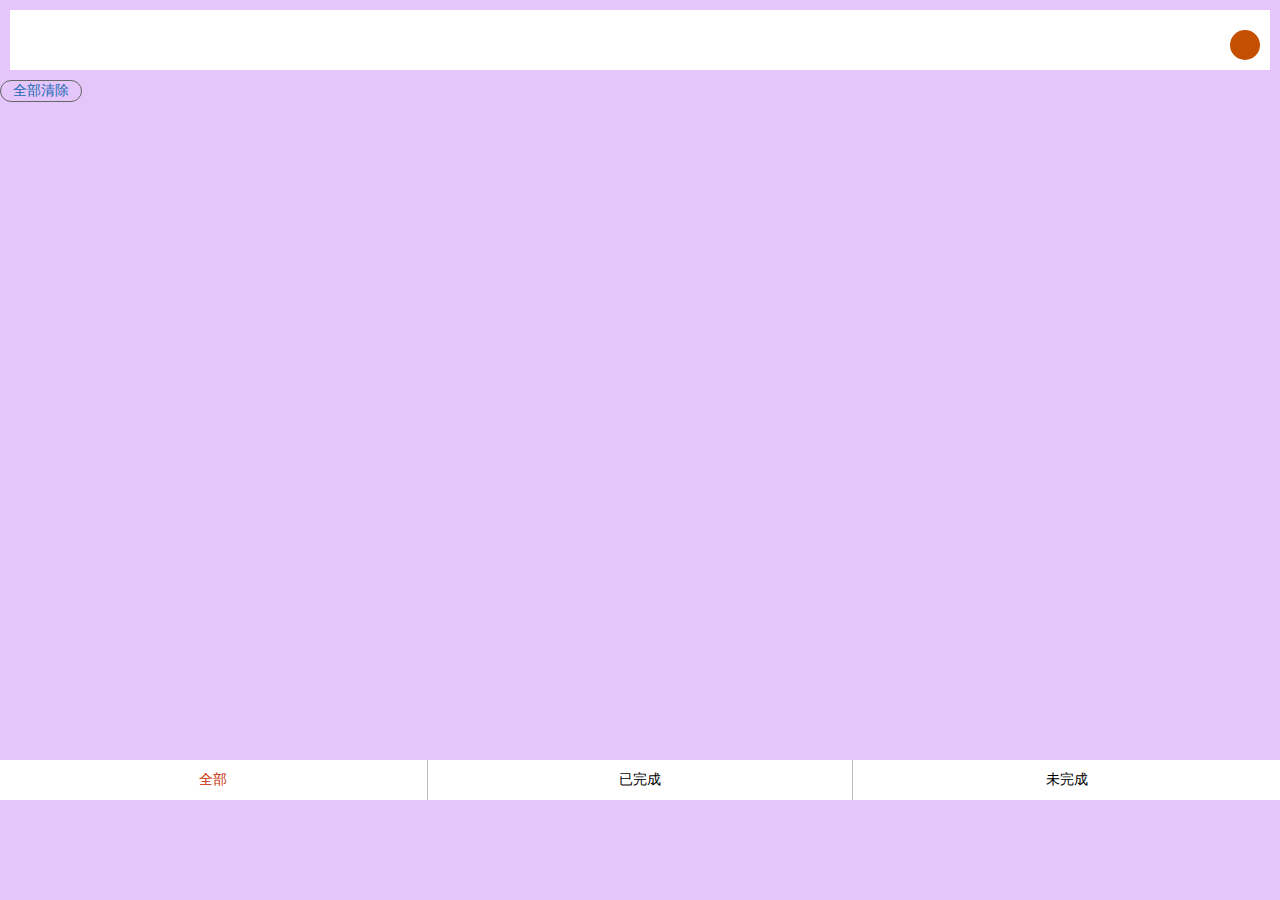
==== index.html @ ea05c342 "index" ====
<!DOCTYPE html>
<html>
	<head>
		<meta charset="UTF-8">
		<meta name='viewport' content='width=device-width'/>
		<!--Add to homescreen for Safari on Ios-->
		<meta name='apple-mobile-web-app-capable' content='yes' />
		<meta name='apple-mobile-web-app-status-bar-style' content="blue"/>
		<meta name='apple-mobile-web-app-title' content="todu"/>
		<link rel="apple-touch-icon" href="icon.png" />
		<!--Add to homescreen for Chrome on Android-->
		<meta name='mobile-web-app-capable' content='yes' />
		<meta name='theme-color' content="blue"/>
		<meta name='application-name' content="todu"/>
		<link rel="icon" sizes='192x192' href="icon.png" />
		<title>TODO</title>
		<link rel="stylesheet" type="text/css" href="todu.css">
		<script src='jquery.js'></script>
		<script src='todu.js'></script>
	</head>
	<body>
		<div class='header'>
			<input type='text' />
			<div class='add'></div>
		</div>
		<ul class="todulist">
		</ul>
		<div id='clear'><a class='clearall'>全部清除</a></div>
		<ul class='foot'>
			<li data-role='all' class="all active">全部</li>
			<li data-role='com' class="cheng">已完成</li>
			<li data-role='re' class="bai">未完成</li>
		</ul>
	</body>
</html>
---- todu.css ----
@charset "UTF-8";
* {
  padding: 0;
  margin: 0;
  list-style: 0;
}

html {
  font-size: 100px;
}

body {
  font-size: 14px;
  background: #E5C6FA;
}

@media screen and (min-width: 320px) {
  html {
    font-size: 32000px*px/320px, 360px, 375px, 412px, 414px;
  }
  /*头部*/
  .header {
    padding: 0.1rem;
    position: relative;
  }
  .header input {
    width: 100%;
    height: 0.6rem;
    outline: none;
    border: 0;
  }
  .header .add {
    position: absolute;
    width: 0.3rem;
    height: 0.3rem;
    box-sizing: border-box;
    border-radius: 50%;
    background: #C44F00;
    top: 0.3rem;
    right: 0.2rem;
  }
  /*内容*/
  .todulist li {
    height: 0.6rem;
    width: 100%;
    line-height: 0.6rem;
    padding-left: 0.3rem;
    margin-bottom: 0.1rem;
    background: #fff;
    position: relative;
  }
  .todulist li .content {
    color: #666;
  }
  .todulist li .delet {
    position: absolute;
    width: 0.3rem;
    height: 0.3rem;
    box-sizing: border-box;
    border-radius: 50%;
    background: #C44F00;
    top: 0.2rem;
    right: 0.4rem;
    line-height: 0.3rem;
    text-align: center;
    color: #fff;
    display: none;
  }
  .todulist .done .content {
    color: #E8E8E8;
  }
  .todulist .done .delet {
    display: block;
  }
  .todulist .piao {
    animation: yi 0.8s ease 0s 1 forwards;
  }
  @keyframes yi {
    0% {
      transform: translateX(0);
    }
    100% {
      transform: translateX(150%);
    }
  }
  #clear a {
    color: #2369B6;
    border: 1px solid #666;
    border-radius: 20px;
    display: inline-block;
    height: 0.2rem;
    width: 80px;
    text-align: center;
    line-height: 0.2rem;
  }
  /*foot*/
  .foot {
    width: 100%;
    height: 0.4rem;
    position: fixed;
    bottom: 1rem;
    left: 0;
  }
  .foot li {
    width: 33.33333%;
    box-sizing: border-box;
    height: 0.4rem;
    background: #fff;
    list-style: none;
    text-align: center;
    line-height: 0.4rem;
    float: left;
  }
  .foot .active {
    color: #CB2D01;
  }
  .foot .cheng {
    border-left: 1px solid #BCBCB9;
    border-right: 1px solid #BCBCB9;
  }
}

@media screen and (min-width: 360px) {
  html {
    font-size: 36000px*px/320px, 360px, 375px, 412px, 414px;
  }
  /*头部*/
  .header {
    padding: 0.1rem;
    position: relative;
  }
  .header input {
    width: 100%;
    height: 0.6rem;
    outline: none;
    border: 0;
  }
  .header .add {
    position: absolute;
    width: 0.3rem;
    height: 0.3rem;
    box-sizing: border-box;
    border-radius: 50%;
    background: #C44F00;
    top: 0.3rem;
    right: 0.2rem;
  }
  /*内容*/
  .todulist li {
    height: 0.6rem;
    width: 100%;
    line-height: 0.6rem;
    padding-left: 0.3rem;
    margin-bottom: 0.1rem;
    background: #fff;
    position: relative;
  }
  .todulist li .content {
    color: #666;
  }
  .todulist li .delet {
    position: absolute;
    width: 0.3rem;
    height: 0.3rem;
    box-sizing: border-box;
    border-radius: 50%;
    background: #C44F00;
    top: 0.2rem;
    right: 0.4rem;
    line-height: 0.3rem;
    text-align: center;
    color: #fff;
    display: none;
  }
  .todulist .done .content {
    color: #E8E8E8;
  }
  .todulist .done .delet {
    display: block;
  }
  .todulist .piao {
    animation: yi 0.8s ease 0s 1 forwards;
  }
  @keyframes yi {
    0% {
      transform: translateX(0);
    }
    100% {
      transform: translateX(150%);
    }
  }
  #clear a {
    color: #2369B6;
    border: 1px solid #666;
    border-radius: 20px;
    display: inline-block;
    height: 0.2rem;
    width: 80px;
    text-align: center;
    line-height: 0.2rem;
  }
  /*foot*/
  .foot {
    width: 100%;
    height: 0.4rem;
    position: fixed;
    bottom: 1rem;
    left: 0;
  }
  .foot li {
    width: 33.33333%;
    box-sizing: border-box;
    height: 0.4rem;
    background: #fff;
    list-style: none;
    text-align: center;
    line-height: 0.4rem;
    float: left;
  }
  .foot .active {
    color: #CB2D01;
  }
  .foot .cheng {
    border-left: 1px solid #BCBCB9;
    border-right: 1px solid #BCBCB9;
  }
}

@media screen and (min-width: 375px) {
  html {
    font-size: 37500px*px/320px, 360px, 375px, 412px, 414px;
  }
  /*头部*/
  .header {
    padding: 0.1rem;
    position: relative;
  }
  .header input {
    width: 100%;
    height: 0.6rem;
    outline: none;
    border: 0;
  }
  .header .add {
    position: absolute;
    width: 0.3rem;
    height: 0.3rem;
    box-sizing: border-box;
    border-radius: 50%;
    background: #C44F00;
    top: 0.3rem;
    right: 0.2rem;
  }
  /*内容*/
  .todulist li {
    height: 0.6rem;
    width: 100%;
    line-height: 0.6rem;
    padding-left: 0.3rem;
    margin-bottom: 0.1rem;
    background: #fff;
    position: relative;
  }
  .todulist li .content {
    color: #666;
  }
  .todulist li .delet {
    position: absolute;
    width: 0.3rem;
    height: 0.3rem;
    box-sizing: border-box;
    border-radius: 50%;
    background: #C44F00;
    top: 0.2rem;
    right: 0.4rem;
    line-height: 0.3rem;
    text-align: center;
    color: #fff;
    display: none;
  }
  .todulist .done .content {
    color: #E8E8E8;
  }
  .todulist .done .delet {
    display: block;
  }
  .todulist .piao {
    animation: yi 0.8s ease 0s 1 forwards;
  }
  @keyframes yi {
    0% {
      transform: translateX(0);
    }
    100% {
      transform: translateX(150%);
    }
  }
  #clear a {
    color: #2369B6;
    border: 1px solid #666;
    border-radius: 20px;
    display: inline-block;
    height: 0.2rem;
    width: 80px;
    text-align: center;
    line-height: 0.2rem;
  }
  /*foot*/
  .foot {
    width: 100%;
    height: 0.4rem;
    position: fixed;
    bottom: 1rem;
    left: 0;
  }
  .foot li {
    width: 33.33333%;
    box-sizing: border-box;
    height: 0.4rem;
    background: #fff;
    list-style: none;
    text-align: center;
    line-height: 0.4rem;
    float: left;
  }
  .foot .active {
    color: #CB2D01;
  }
  .foot .cheng {
    border-left: 1px solid #BCBCB9;
    border-right: 1px solid #BCBCB9;
  }
}

@media screen and (min-width: 412px) {
  html {
    font-size: 41200px*px/320px, 360px, 375px, 412px, 414px;
  }
  /*头部*/
  .header {
    padding: 0.1rem;
    position: relative;
  }
  .header input {
    width: 100%;
    height: 0.6rem;
    outline: none;
    border: 0;
  }
  .header .add {
    position: absolute;
    width: 0.3rem;
    height: 0.3rem;
    box-sizing: border-box;
    border-radius: 50%;
    background: #C44F00;
    top: 0.3rem;
    right: 0.2rem;
  }
  /*内容*/
  .todulist li {
    height: 0.6rem;
    width: 100%;
    line-height: 0.6rem;
    padding-left: 0.3rem;
    margin-bottom: 0.1rem;
    background: #fff;
    position: relative;
  }
  .todulist li .content {
    color: #666;
  }
  .todulist li .delet {
    position: absolute;
    width: 0.3rem;
    height: 0.3rem;
    box-sizing: border-box;
    border-radius: 50%;
    background: #C44F00;
    top: 0.2rem;
    right: 0.4rem;
    line-height: 0.3rem;
    text-align: center;
    color: #fff;
    display: none;
  }
  .todulist .done .content {
    color: #E8E8E8;
  }
  .todulist .done .delet {
    display: block;
  }
  .todulist .piao {
    animation: yi 0.8s ease 0s 1 forwards;
  }
  @keyframes yi {
    0% {
      transform: translateX(0);
    }
    100% {
      transform: translateX(150%);
    }
  }
  #clear a {
    color: #2369B6;
    border: 1px solid #666;
    border-radius: 20px;
    display: inline-block;
    height: 0.2rem;
    width: 80px;
    text-align: center;
    line-height: 0.2rem;
  }
  /*foot*/
  .foot {
    width: 100%;
    height: 0.4rem;
    position: fixed;
    bottom: 1rem;
    left: 0;
  }
  .foot li {
    width: 33.33333%;
    box-sizing: border-box;
    height: 0.4rem;
    background: #fff;
    list-style: none;
    text-align: center;
    line-height: 0.4rem;
    float: left;
  }
  .foot .active {
    color: #CB2D01;
  }
  .foot .cheng {
    border-left: 1px solid #BCBCB9;
    border-right: 1px solid #BCBCB9;
  }
}

@media screen and (min-width: 414px) {
  html {
    font-size: 41400px*px/320px, 360px, 375px, 412px, 414px;
  }
  /*头部*/
  .header {
    padding: 0.1rem;
    position: relative;
  }
  .header input {
    width: 100%;
    height: 0.6rem;
    outline: none;
    border: 0;
  }
  .header .add {
    position: absolute;
    width: 0.3rem;
    height: 0.3rem;
    box-sizing: border-box;
    border-radius: 50%;
    background: #C44F00;
    top: 0.3rem;
    right: 0.2rem;
  }
  /*内容*/
  .todulist li {
    height: 0.6rem;
    width: 100%;
    line-height: 0.6rem;
    padding-left: 0.3rem;
    margin-bottom: 0.1rem;
    background: #fff;
    position: relative;
  }
  .todulist li .content {
    color: #666;
  }
  .todulist li .delet {
    position: absolute;
    width: 0.3rem;
    height: 0.3rem;
    box-sizing: border-box;
    border-radius: 50%;
    background: #C44F00;
    top: 0.2rem;
    right: 0.4rem;
    line-height: 0.3rem;
    text-align: center;
    color: #fff;
    display: none;
  }
  .todulist .done .content {
    color: #E8E8E8;
  }
  .todulist .done .delet {
    display: block;
  }
  .todulist .piao {
    animation: yi 0.8s ease 0s 1 forwards;
  }
  @keyframes yi {
    0% {
      transform: translateX(0);
    }
    100% {
      transform: translateX(150%);
    }
  }
  #clear a {
    color: #2369B6;
    border: 1px solid #666;
    border-radius: 20px;
    display: inline-block;
    height: 0.2rem;
    width: 80px;
    text-align: center;
    line-height: 0.2rem;
  }
  /*foot*/
  .foot {
    width: 100%;
    height: 0.4rem;
    position: fixed;
    bottom: 1rem;
    left: 0;
  }
  .foot li {
    width: 33.33333%;
    box-sizing: border-box;
    height: 0.4rem;
    background: #fff;
    list-style: none;
    text-align: center;
    line-height: 0.4rem;
    float: left;
  }
  .foot .active {
    color: #CB2D01;
  }
  .foot .cheng {
    border-left: 1px solid #BCBCB9;
    border-right: 1px solid #BCBCB9;
  }
}
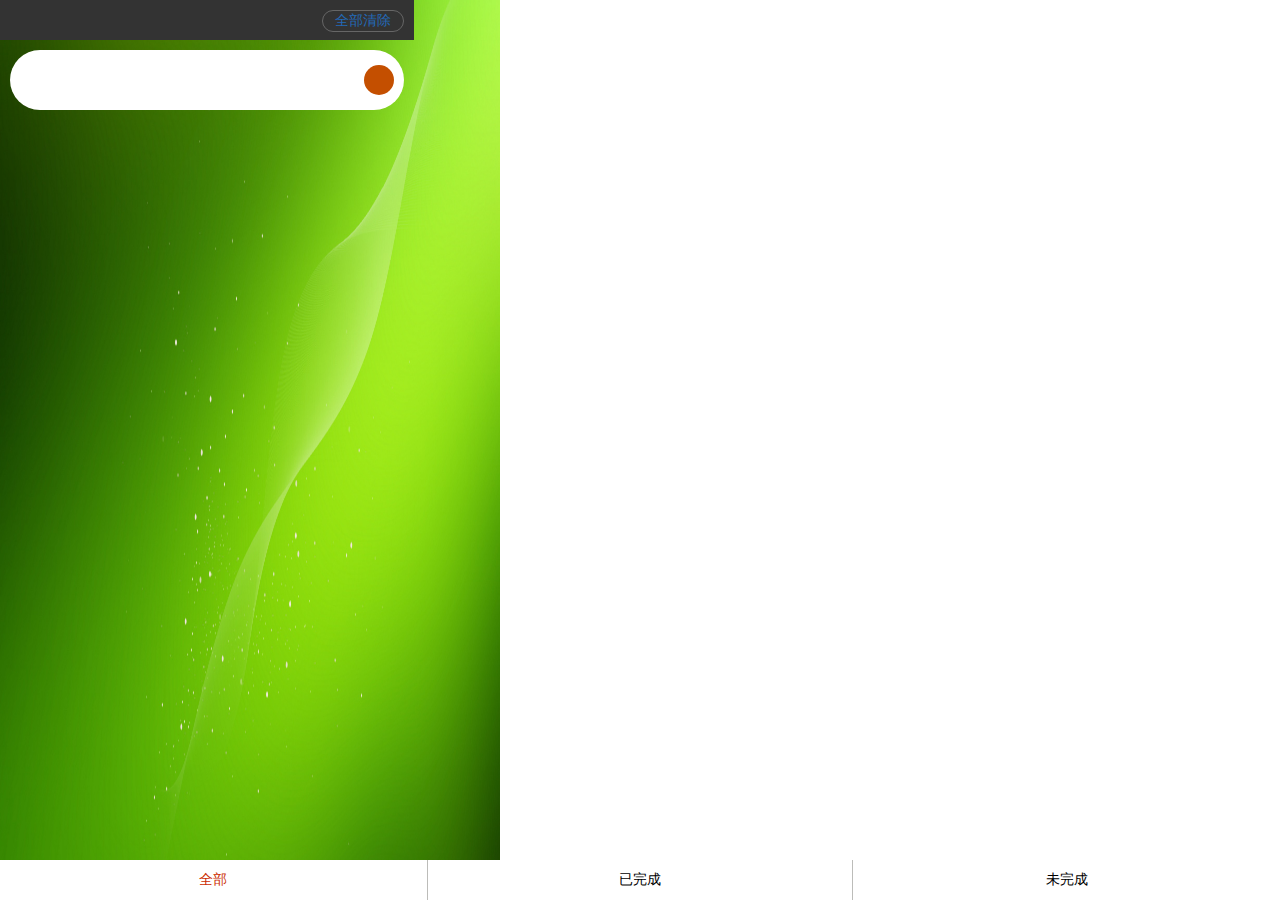
==== commit 787464d4: "完善第一次" ====
--- a/index.html
+++ b/index.html
@@ -14,18 +14,22 @@
 		<meta name='application-name' content="todu"/>
 		<link rel="icon" sizes='192x192' href="icon.png" />
 		<title>TODO</title>
+		<link rel="stylesheet" type="text/css" href="http://at.alicdn.com/t/font_trim1yfqykqpvi.css"/>
 		<link rel="stylesheet" type="text/css" href="todu.css">
 		<script src='jquery.js'></script>
 		<script src='todu.js'></script>
 	</head>
 	<body>
+		<div id='bian'>
+			<div id='wr'>&#xe63c;</div>
+			<div id='clear'><a class='clearall'>全部清除</a></div>
+		</div>
 		<div class='header'>
 			<input type='text' />
 			<div class='add'></div>
 		</div>
 		<ul class="todulist">
 		</ul>
-		<div id='clear'><a class='clearall'>全部清除</a></div>
 		<ul class='foot'>
 			<li data-role='all' class="all active">全部</li>
 			<li data-role='com' class="cheng">已完成</li>
--- a/todu.css
+++ b/todu.css
@@ -2,544 +2,713 @@
 * {
   padding: 0;
   margin: 0;
-  list-style: 0;
-}
+  list-style: 0; }
 
 html {
-  font-size: 100px;
-}
+  font-size: 100px; }
 
 body {
   font-size: 14px;
-  background: #E5C6FA;
-}
+  background: url(back1.jpg);
+  background-size: 5rem 10rem;
+  background-repeat: no-repeat; }
 
 @media screen and (min-width: 320px) {
   html {
-    font-size: 32000px*px/320px, 360px, 375px, 412px, 414px;
-  }
+    font-size: 32000px*px/320px, 360px, 375px, 412px, 414px; }
+  /*变*/
+  #bian {
+    width: 320px;
+    height: 0.4rem;
+    position: fixed;
+    top: 0;
+    left: 0;
+    z-index: 66;
+    background: #333; }
+    #bian #wr {
+      width: 0.3rem;
+      height: 0.3rem;
+      font-family: "iconfont";
+      font-size: 0.2rem;
+      text-align: center;
+      line-height: 0.3rem;
+      color: #fff;
+      position: absolute;
+      top: 0;
+      left: 0;
+      right: 0;
+      bottom: 0;
+      margin: auto; }
+    #bian #clear {
+      position: absolute;
+      right: 0.1rem;
+      top: 0.1rem; }
+      #bian #clear a {
+        color: #2369B6;
+        border: 1px solid #666;
+        border-radius: 20px;
+        display: inline-block;
+        height: 0.2rem;
+        width: 80px;
+        text-align: center;
+        line-height: 0.2rem; }
   /*头部*/
   .header {
-    padding: 0.1rem;
-    position: relative;
-  }
-  .header input {
-    width: 100%;
-    height: 0.6rem;
-    outline: none;
-    border: 0;
-  }
-  .header .add {
-    position: absolute;
-    width: 0.3rem;
-    height: 0.3rem;
-    box-sizing: border-box;
-    border-radius: 50%;
-    background: #C44F00;
-    top: 0.3rem;
-    right: 0.2rem;
-  }
+    width: 320px;
+    padding: 0.1rem;
+    position: fixed;
+    top: 0.4rem;
+    left: 0;
+    z-index: 44;
+    box-sizing: border-box; }
+    .header input {
+      width: 100%;
+      height: 0.6rem;
+      outline: none;
+      border: 0;
+      border-radius: 0.6rem; }
+    .header .add {
+      position: absolute;
+      width: 0.3rem;
+      height: 0.3rem;
+      box-sizing: border-box;
+      border-radius: 50%;
+      background: #C44F00;
+      top: 0.25rem;
+      right: 0.2rem; }
   /*内容*/
-  .todulist li {
-    height: 0.6rem;
-    width: 100%;
-    line-height: 0.6rem;
-    padding-left: 0.3rem;
-    margin-bottom: 0.1rem;
-    background: #fff;
-    position: relative;
-  }
-  .todulist li .content {
-    color: #666;
-  }
-  .todulist li .delet {
-    position: absolute;
-    width: 0.3rem;
-    height: 0.3rem;
-    box-sizing: border-box;
-    border-radius: 50%;
-    background: #C44F00;
-    top: 0.2rem;
-    right: 0.4rem;
-    line-height: 0.3rem;
-    text-align: center;
-    color: #fff;
-    display: none;
-  }
-  .todulist .done .content {
-    color: #E8E8E8;
-  }
-  .todulist .done .delet {
-    display: block;
-  }
-  .todulist .piao {
-    animation: yi 0.8s ease 0s 1 forwards;
-  }
+  .todulist {
+    width: 320px;
+    margin-top: 1.1rem;
+    padding: 0.1rem;
+    box-sizing: border-box; }
+    .todulist li {
+      height: 0.6rem;
+      width: 100%;
+      border-radius: 0.1rem;
+      padding-left: 0.3rem;
+      margin-bottom: 0.1rem;
+      background: #BCF56C;
+      box-sizing: border-box;
+      position: relative; }
+      .todulist li .time {
+        height: 0.3rem;
+        line-height: 0.3rem;
+        color: #9B1CEB; }
+      .todulist li .content {
+        height: 0.3rem;
+        line-height: 0.3rem;
+        color: #666; }
+      .todulist li .delet {
+        position: absolute;
+        width: 0.3rem;
+        height: 0.3rem;
+        box-sizing: border-box;
+        border-radius: 50%;
+        background: #C44F00;
+        top: 0.2rem;
+        right: 0.2rem;
+        line-height: 0.3rem;
+        text-align: center;
+        color: #fff;
+        display: none; }
+      .todulist li .do {
+        animation: do 0.8s ease 0s 1 forwards; }
+    .todulist .done .content {
+      color: #E8E8E8; }
+    .todulist .done .delet {
+      display: block; }
+    .todulist .piao {
+      animation: yi 0.8s ease 0s 1 forwards; }
   @keyframes yi {
     0% {
-      transform: translateX(0);
-    }
-    100% {
-      transform: translateX(150%);
-    }
-  }
-  #clear a {
-    color: #2369B6;
-    border: 1px solid #666;
-    border-radius: 20px;
-    display: inline-block;
-    height: 0.2rem;
-    width: 80px;
-    text-align: center;
-    line-height: 0.2rem;
-  }
+      transform: translateX(0); }
+    100% {
+      transform: translateX(150%); } }
+  @keyframes do {
+    0% {
+      transform: translateX(-150%); }
+    100% {
+      transform: translateX(0); } }
   /*foot*/
   .foot {
     width: 100%;
     height: 0.4rem;
     position: fixed;
-    bottom: 1rem;
-    left: 0;
-  }
-  .foot li {
-    width: 33.33333%;
-    box-sizing: border-box;
-    height: 0.4rem;
-    background: #fff;
-    list-style: none;
-    text-align: center;
-    line-height: 0.4rem;
-    float: left;
-  }
-  .foot .active {
-    color: #CB2D01;
-  }
-  .foot .cheng {
-    border-left: 1px solid #BCBCB9;
-    border-right: 1px solid #BCBCB9;
-  }
-}
+    bottom: 0;
+    left: 0;
+    z-index: 66; }
+    .foot li {
+      width: 33.33333%;
+      box-sizing: border-box;
+      height: 0.4rem;
+      background: #fff;
+      list-style: none;
+      text-align: center;
+      line-height: 0.4rem;
+      float: left; }
+    .foot .active {
+      color: #CB2D01; }
+    .foot .cheng {
+      border-left: 1px solid #BCBCB9;
+      border-right: 1px solid #BCBCB9; } }
 
 @media screen and (min-width: 360px) {
   html {
-    font-size: 36000px*px/320px, 360px, 375px, 412px, 414px;
-  }
+    font-size: 36000px*px/320px, 360px, 375px, 412px, 414px; }
+  /*变*/
+  #bian {
+    width: 360px;
+    height: 0.4rem;
+    position: fixed;
+    top: 0;
+    left: 0;
+    z-index: 66;
+    background: #333; }
+    #bian #wr {
+      width: 0.3rem;
+      height: 0.3rem;
+      font-family: "iconfont";
+      font-size: 0.2rem;
+      text-align: center;
+      line-height: 0.3rem;
+      color: #fff;
+      position: absolute;
+      top: 0;
+      left: 0;
+      right: 0;
+      bottom: 0;
+      margin: auto; }
+    #bian #clear {
+      position: absolute;
+      right: 0.1rem;
+      top: 0.1rem; }
+      #bian #clear a {
+        color: #2369B6;
+        border: 1px solid #666;
+        border-radius: 20px;
+        display: inline-block;
+        height: 0.2rem;
+        width: 80px;
+        text-align: center;
+        line-height: 0.2rem; }
   /*头部*/
   .header {
-    padding: 0.1rem;
-    position: relative;
-  }
-  .header input {
-    width: 100%;
-    height: 0.6rem;
-    outline: none;
-    border: 0;
-  }
-  .header .add {
-    position: absolute;
-    width: 0.3rem;
-    height: 0.3rem;
-    box-sizing: border-box;
-    border-radius: 50%;
-    background: #C44F00;
-    top: 0.3rem;
-    right: 0.2rem;
-  }
+    width: 360px;
+    padding: 0.1rem;
+    position: fixed;
+    top: 0.4rem;
+    left: 0;
+    z-index: 44;
+    box-sizing: border-box; }
+    .header input {
+      width: 100%;
+      height: 0.6rem;
+      outline: none;
+      border: 0;
+      border-radius: 0.6rem; }
+    .header .add {
+      position: absolute;
+      width: 0.3rem;
+      height: 0.3rem;
+      box-sizing: border-box;
+      border-radius: 50%;
+      background: #C44F00;
+      top: 0.25rem;
+      right: 0.2rem; }
   /*内容*/
-  .todulist li {
-    height: 0.6rem;
-    width: 100%;
-    line-height: 0.6rem;
-    padding-left: 0.3rem;
-    margin-bottom: 0.1rem;
-    background: #fff;
-    position: relative;
-  }
-  .todulist li .content {
-    color: #666;
-  }
-  .todulist li .delet {
-    position: absolute;
-    width: 0.3rem;
-    height: 0.3rem;
-    box-sizing: border-box;
-    border-radius: 50%;
-    background: #C44F00;
-    top: 0.2rem;
-    right: 0.4rem;
-    line-height: 0.3rem;
-    text-align: center;
-    color: #fff;
-    display: none;
-  }
-  .todulist .done .content {
-    color: #E8E8E8;
-  }
-  .todulist .done .delet {
-    display: block;
-  }
-  .todulist .piao {
-    animation: yi 0.8s ease 0s 1 forwards;
-  }
+  .todulist {
+    width: 360px;
+    margin-top: 1.1rem;
+    padding: 0.1rem;
+    box-sizing: border-box; }
+    .todulist li {
+      height: 0.6rem;
+      width: 100%;
+      border-radius: 0.1rem;
+      padding-left: 0.3rem;
+      margin-bottom: 0.1rem;
+      background: #BCF56C;
+      box-sizing: border-box;
+      position: relative; }
+      .todulist li .time {
+        height: 0.3rem;
+        line-height: 0.3rem;
+        color: #9B1CEB; }
+      .todulist li .content {
+        height: 0.3rem;
+        line-height: 0.3rem;
+        color: #666; }
+      .todulist li .delet {
+        position: absolute;
+        width: 0.3rem;
+        height: 0.3rem;
+        box-sizing: border-box;
+        border-radius: 50%;
+        background: #C44F00;
+        top: 0.2rem;
+        right: 0.2rem;
+        line-height: 0.3rem;
+        text-align: center;
+        color: #fff;
+        display: none; }
+      .todulist li .do {
+        animation: do 0.8s ease 0s 1 forwards; }
+    .todulist .done .content {
+      color: #E8E8E8; }
+    .todulist .done .delet {
+      display: block; }
+    .todulist .piao {
+      animation: yi 0.8s ease 0s 1 forwards; }
   @keyframes yi {
     0% {
-      transform: translateX(0);
-    }
-    100% {
-      transform: translateX(150%);
-    }
-  }
-  #clear a {
-    color: #2369B6;
-    border: 1px solid #666;
-    border-radius: 20px;
-    display: inline-block;
-    height: 0.2rem;
-    width: 80px;
-    text-align: center;
-    line-height: 0.2rem;
-  }
+      transform: translateX(0); }
+    100% {
+      transform: translateX(150%); } }
+  @keyframes do {
+    0% {
+      transform: translateX(-150%); }
+    100% {
+      transform: translateX(0); } }
   /*foot*/
   .foot {
     width: 100%;
     height: 0.4rem;
     position: fixed;
-    bottom: 1rem;
-    left: 0;
-  }
-  .foot li {
-    width: 33.33333%;
-    box-sizing: border-box;
-    height: 0.4rem;
-    background: #fff;
-    list-style: none;
-    text-align: center;
-    line-height: 0.4rem;
-    float: left;
-  }
-  .foot .active {
-    color: #CB2D01;
-  }
-  .foot .cheng {
-    border-left: 1px solid #BCBCB9;
-    border-right: 1px solid #BCBCB9;
-  }
-}
+    bottom: 0;
+    left: 0;
+    z-index: 66; }
+    .foot li {
+      width: 33.33333%;
+      box-sizing: border-box;
+      height: 0.4rem;
+      background: #fff;
+      list-style: none;
+      text-align: center;
+      line-height: 0.4rem;
+      float: left; }
+    .foot .active {
+      color: #CB2D01; }
+    .foot .cheng {
+      border-left: 1px solid #BCBCB9;
+      border-right: 1px solid #BCBCB9; } }
 
 @media screen and (min-width: 375px) {
   html {
-    font-size: 37500px*px/320px, 360px, 375px, 412px, 414px;
-  }
+    font-size: 37500px*px/320px, 360px, 375px, 412px, 414px; }
+  /*变*/
+  #bian {
+    width: 375px;
+    height: 0.4rem;
+    position: fixed;
+    top: 0;
+    left: 0;
+    z-index: 66;
+    background: #333; }
+    #bian #wr {
+      width: 0.3rem;
+      height: 0.3rem;
+      font-family: "iconfont";
+      font-size: 0.2rem;
+      text-align: center;
+      line-height: 0.3rem;
+      color: #fff;
+      position: absolute;
+      top: 0;
+      left: 0;
+      right: 0;
+      bottom: 0;
+      margin: auto; }
+    #bian #clear {
+      position: absolute;
+      right: 0.1rem;
+      top: 0.1rem; }
+      #bian #clear a {
+        color: #2369B6;
+        border: 1px solid #666;
+        border-radius: 20px;
+        display: inline-block;
+        height: 0.2rem;
+        width: 80px;
+        text-align: center;
+        line-height: 0.2rem; }
   /*头部*/
   .header {
-    padding: 0.1rem;
-    position: relative;
-  }
-  .header input {
-    width: 100%;
-    height: 0.6rem;
-    outline: none;
-    border: 0;
-  }
-  .header .add {
-    position: absolute;
-    width: 0.3rem;
-    height: 0.3rem;
-    box-sizing: border-box;
-    border-radius: 50%;
-    background: #C44F00;
-    top: 0.3rem;
-    right: 0.2rem;
-  }
+    width: 375px;
+    padding: 0.1rem;
+    position: fixed;
+    top: 0.4rem;
+    left: 0;
+    z-index: 44;
+    box-sizing: border-box; }
+    .header input {
+      width: 100%;
+      height: 0.6rem;
+      outline: none;
+      border: 0;
+      border-radius: 0.6rem; }
+    .header .add {
+      position: absolute;
+      width: 0.3rem;
+      height: 0.3rem;
+      box-sizing: border-box;
+      border-radius: 50%;
+      background: #C44F00;
+      top: 0.25rem;
+      right: 0.2rem; }
   /*内容*/
-  .todulist li {
-    height: 0.6rem;
-    width: 100%;
-    line-height: 0.6rem;
-    padding-left: 0.3rem;
-    margin-bottom: 0.1rem;
-    background: #fff;
-    position: relative;
-  }
-  .todulist li .content {
-    color: #666;
-  }
-  .todulist li .delet {
-    position: absolute;
-    width: 0.3rem;
-    height: 0.3rem;
-    box-sizing: border-box;
-    border-radius: 50%;
-    background: #C44F00;
-    top: 0.2rem;
-    right: 0.4rem;
-    line-height: 0.3rem;
-    text-align: center;
-    color: #fff;
-    display: none;
-  }
-  .todulist .done .content {
-    color: #E8E8E8;
-  }
-  .todulist .done .delet {
-    display: block;
-  }
-  .todulist .piao {
-    animation: yi 0.8s ease 0s 1 forwards;
-  }
+  .todulist {
+    width: 375px;
+    margin-top: 1.1rem;
+    padding: 0.1rem;
+    box-sizing: border-box; }
+    .todulist li {
+      height: 0.6rem;
+      width: 100%;
+      border-radius: 0.1rem;
+      padding-left: 0.3rem;
+      margin-bottom: 0.1rem;
+      background: #BCF56C;
+      box-sizing: border-box;
+      position: relative; }
+      .todulist li .time {
+        height: 0.3rem;
+        line-height: 0.3rem;
+        color: #9B1CEB; }
+      .todulist li .content {
+        height: 0.3rem;
+        line-height: 0.3rem;
+        color: #666; }
+      .todulist li .delet {
+        position: absolute;
+        width: 0.3rem;
+        height: 0.3rem;
+        box-sizing: border-box;
+        border-radius: 50%;
+        background: #C44F00;
+        top: 0.2rem;
+        right: 0.2rem;
+        line-height: 0.3rem;
+        text-align: center;
+        color: #fff;
+        display: none; }
+      .todulist li .do {
+        animation: do 0.8s ease 0s 1 forwards; }
+    .todulist .done .content {
+      color: #E8E8E8; }
+    .todulist .done .delet {
+      display: block; }
+    .todulist .piao {
+      animation: yi 0.8s ease 0s 1 forwards; }
   @keyframes yi {
     0% {
-      transform: translateX(0);
-    }
-    100% {
-      transform: translateX(150%);
-    }
-  }
-  #clear a {
-    color: #2369B6;
-    border: 1px solid #666;
-    border-radius: 20px;
-    display: inline-block;
-    height: 0.2rem;
-    width: 80px;
-    text-align: center;
-    line-height: 0.2rem;
-  }
+      transform: translateX(0); }
+    100% {
+      transform: translateX(150%); } }
+  @keyframes do {
+    0% {
+      transform: translateX(-150%); }
+    100% {
+      transform: translateX(0); } }
   /*foot*/
   .foot {
     width: 100%;
     height: 0.4rem;
     position: fixed;
-    bottom: 1rem;
-    left: 0;
-  }
-  .foot li {
-    width: 33.33333%;
-    box-sizing: border-box;
-    height: 0.4rem;
-    background: #fff;
-    list-style: none;
-    text-align: center;
-    line-height: 0.4rem;
-    float: left;
-  }
-  .foot .active {
-    color: #CB2D01;
-  }
-  .foot .cheng {
-    border-left: 1px solid #BCBCB9;
-    border-right: 1px solid #BCBCB9;
-  }
-}
+    bottom: 0;
+    left: 0;
+    z-index: 66; }
+    .foot li {
+      width: 33.33333%;
+      box-sizing: border-box;
+      height: 0.4rem;
+      background: #fff;
+      list-style: none;
+      text-align: center;
+      line-height: 0.4rem;
+      float: left; }
+    .foot .active {
+      color: #CB2D01; }
+    .foot .cheng {
+      border-left: 1px solid #BCBCB9;
+      border-right: 1px solid #BCBCB9; } }
 
 @media screen and (min-width: 412px) {
   html {
-    font-size: 41200px*px/320px, 360px, 375px, 412px, 414px;
-  }
+    font-size: 41200px*px/320px, 360px, 375px, 412px, 414px; }
+  /*变*/
+  #bian {
+    width: 412px;
+    height: 0.4rem;
+    position: fixed;
+    top: 0;
+    left: 0;
+    z-index: 66;
+    background: #333; }
+    #bian #wr {
+      width: 0.3rem;
+      height: 0.3rem;
+      font-family: "iconfont";
+      font-size: 0.2rem;
+      text-align: center;
+      line-height: 0.3rem;
+      color: #fff;
+      position: absolute;
+      top: 0;
+      left: 0;
+      right: 0;
+      bottom: 0;
+      margin: auto; }
+    #bian #clear {
+      position: absolute;
+      right: 0.1rem;
+      top: 0.1rem; }
+      #bian #clear a {
+        color: #2369B6;
+        border: 1px solid #666;
+        border-radius: 20px;
+        display: inline-block;
+        height: 0.2rem;
+        width: 80px;
+        text-align: center;
+        line-height: 0.2rem; }
   /*头部*/
   .header {
-    padding: 0.1rem;
-    position: relative;
-  }
-  .header input {
-    width: 100%;
-    height: 0.6rem;
-    outline: none;
-    border: 0;
-  }
-  .header .add {
-    position: absolute;
-    width: 0.3rem;
-    height: 0.3rem;
-    box-sizing: border-box;
-    border-radius: 50%;
-    background: #C44F00;
-    top: 0.3rem;
-    right: 0.2rem;
-  }
+    width: 412px;
+    padding: 0.1rem;
+    position: fixed;
+    top: 0.4rem;
+    left: 0;
+    z-index: 44;
+    box-sizing: border-box; }
+    .header input {
+      width: 100%;
+      height: 0.6rem;
+      outline: none;
+      border: 0;
+      border-radius: 0.6rem; }
+    .header .add {
+      position: absolute;
+      width: 0.3rem;
+      height: 0.3rem;
+      box-sizing: border-box;
+      border-radius: 50%;
+      background: #C44F00;
+      top: 0.25rem;
+      right: 0.2rem; }
   /*内容*/
-  .todulist li {
-    height: 0.6rem;
-    width: 100%;
-    line-height: 0.6rem;
-    padding-left: 0.3rem;
-    margin-bottom: 0.1rem;
-    background: #fff;
-    position: relative;
-  }
-  .todulist li .content {
-    color: #666;
-  }
-  .todulist li .delet {
-    position: absolute;
-    width: 0.3rem;
-    height: 0.3rem;
-    box-sizing: border-box;
-    border-radius: 50%;
-    background: #C44F00;
-    top: 0.2rem;
-    right: 0.4rem;
-    line-height: 0.3rem;
-    text-align: center;
-    color: #fff;
-    display: none;
-  }
-  .todulist .done .content {
-    color: #E8E8E8;
-  }
-  .todulist .done .delet {
-    display: block;
-  }
-  .todulist .piao {
-    animation: yi 0.8s ease 0s 1 forwards;
-  }
+  .todulist {
+    width: 412px;
+    margin-top: 1.1rem;
+    padding: 0.1rem;
+    box-sizing: border-box; }
+    .todulist li {
+      height: 0.6rem;
+      width: 100%;
+      border-radius: 0.1rem;
+      padding-left: 0.3rem;
+      margin-bottom: 0.1rem;
+      background: #BCF56C;
+      box-sizing: border-box;
+      position: relative; }
+      .todulist li .time {
+        height: 0.3rem;
+        line-height: 0.3rem;
+        color: #9B1CEB; }
+      .todulist li .content {
+        height: 0.3rem;
+        line-height: 0.3rem;
+        color: #666; }
+      .todulist li .delet {
+        position: absolute;
+        width: 0.3rem;
+        height: 0.3rem;
+        box-sizing: border-box;
+        border-radius: 50%;
+        background: #C44F00;
+        top: 0.2rem;
+        right: 0.2rem;
+        line-height: 0.3rem;
+        text-align: center;
+        color: #fff;
+        display: none; }
+      .todulist li .do {
+        animation: do 0.8s ease 0s 1 forwards; }
+    .todulist .done .content {
+      color: #E8E8E8; }
+    .todulist .done .delet {
+      display: block; }
+    .todulist .piao {
+      animation: yi 0.8s ease 0s 1 forwards; }
   @keyframes yi {
     0% {
-      transform: translateX(0);
-    }
-    100% {
-      transform: translateX(150%);
-    }
-  }
-  #clear a {
-    color: #2369B6;
-    border: 1px solid #666;
-    border-radius: 20px;
-    display: inline-block;
-    height: 0.2rem;
-    width: 80px;
-    text-align: center;
-    line-height: 0.2rem;
-  }
+      transform: translateX(0); }
+    100% {
+      transform: translateX(150%); } }
+  @keyframes do {
+    0% {
+      transform: translateX(-150%); }
+    100% {
+      transform: translateX(0); } }
   /*foot*/
   .foot {
     width: 100%;
     height: 0.4rem;
     position: fixed;
-    bottom: 1rem;
-    left: 0;
-  }
-  .foot li {
-    width: 33.33333%;
-    box-sizing: border-box;
-    height: 0.4rem;
-    background: #fff;
-    list-style: none;
-    text-align: center;
-    line-height: 0.4rem;
-    float: left;
-  }
-  .foot .active {
-    color: #CB2D01;
-  }
-  .foot .cheng {
-    border-left: 1px solid #BCBCB9;
-    border-right: 1px solid #BCBCB9;
-  }
-}
+    bottom: 0;
+    left: 0;
+    z-index: 66; }
+    .foot li {
+      width: 33.33333%;
+      box-sizing: border-box;
+      height: 0.4rem;
+      background: #fff;
+      list-style: none;
+      text-align: center;
+      line-height: 0.4rem;
+      float: left; }
+    .foot .active {
+      color: #CB2D01; }
+    .foot .cheng {
+      border-left: 1px solid #BCBCB9;
+      border-right: 1px solid #BCBCB9; } }
 
 @media screen and (min-width: 414px) {
   html {
-    font-size: 41400px*px/320px, 360px, 375px, 412px, 414px;
-  }
+    font-size: 41400px*px/320px, 360px, 375px, 412px, 414px; }
+  /*变*/
+  #bian {
+    width: 414px;
+    height: 0.4rem;
+    position: fixed;
+    top: 0;
+    left: 0;
+    z-index: 66;
+    background: #333; }
+    #bian #wr {
+      width: 0.3rem;
+      height: 0.3rem;
+      font-family: "iconfont";
+      font-size: 0.2rem;
+      text-align: center;
+      line-height: 0.3rem;
+      color: #fff;
+      position: absolute;
+      top: 0;
+      left: 0;
+      right: 0;
+      bottom: 0;
+      margin: auto; }
+    #bian #clear {
+      position: absolute;
+      right: 0.1rem;
+      top: 0.1rem; }
+      #bian #clear a {
+        color: #2369B6;
+        border: 1px solid #666;
+        border-radius: 20px;
+        display: inline-block;
+        height: 0.2rem;
+        width: 80px;
+        text-align: center;
+        line-height: 0.2rem; }
   /*头部*/
   .header {
-    padding: 0.1rem;
-    position: relative;
-  }
-  .header input {
-    width: 100%;
-    height: 0.6rem;
-    outline: none;
-    border: 0;
-  }
-  .header .add {
-    position: absolute;
-    width: 0.3rem;
-    height: 0.3rem;
-    box-sizing: border-box;
-    border-radius: 50%;
-    background: #C44F00;
-    top: 0.3rem;
-    right: 0.2rem;
-  }
+    width: 414px;
+    padding: 0.1rem;
+    position: fixed;
+    top: 0.4rem;
+    left: 0;
+    z-index: 44;
+    box-sizing: border-box; }
+    .header input {
+      width: 100%;
+      height: 0.6rem;
+      outline: none;
+      border: 0;
+      border-radius: 0.6rem; }
+    .header .add {
+      position: absolute;
+      width: 0.3rem;
+      height: 0.3rem;
+      box-sizing: border-box;
+      border-radius: 50%;
+      background: #C44F00;
+      top: 0.25rem;
+      right: 0.2rem; }
   /*内容*/
-  .todulist li {
-    height: 0.6rem;
-    width: 100%;
-    line-height: 0.6rem;
-    padding-left: 0.3rem;
-    margin-bottom: 0.1rem;
-    background: #fff;
-    position: relative;
-  }
-  .todulist li .content {
-    color: #666;
-  }
-  .todulist li .delet {
-    position: absolute;
-    width: 0.3rem;
-    height: 0.3rem;
-    box-sizing: border-box;
-    border-radius: 50%;
-    background: #C44F00;
-    top: 0.2rem;
-    right: 0.4rem;
-    line-height: 0.3rem;
-    text-align: center;
-    color: #fff;
-    display: none;
-  }
-  .todulist .done .content {
-    color: #E8E8E8;
-  }
-  .todulist .done .delet {
-    display: block;
-  }
-  .todulist .piao {
-    animation: yi 0.8s ease 0s 1 forwards;
-  }
+  .todulist {
+    width: 414px;
+    margin-top: 1.1rem;
+    padding: 0.1rem;
+    box-sizing: border-box; }
+    .todulist li {
+      height: 0.6rem;
+      width: 100%;
+      border-radius: 0.1rem;
+      padding-left: 0.3rem;
+      margin-bottom: 0.1rem;
+      background: #BCF56C;
+      box-sizing: border-box;
+      position: relative; }
+      .todulist li .time {
+        height: 0.3rem;
+        line-height: 0.3rem;
+        color: #9B1CEB; }
+      .todulist li .content {
+        height: 0.3rem;
+        line-height: 0.3rem;
+        color: #666; }
+      .todulist li .delet {
+        position: absolute;
+        width: 0.3rem;
+        height: 0.3rem;
+        box-sizing: border-box;
+        border-radius: 50%;
+        background: #C44F00;
+        top: 0.2rem;
+        right: 0.2rem;
+        line-height: 0.3rem;
+        text-align: center;
+        color: #fff;
+        display: none; }
+      .todulist li .do {
+        animation: do 0.8s ease 0s 1 forwards; }
+    .todulist .done .content {
+      color: #E8E8E8; }
+    .todulist .done .delet {
+      display: block; }
+    .todulist .piao {
+      animation: yi 0.8s ease 0s 1 forwards; }
   @keyframes yi {
     0% {
-      transform: translateX(0);
-    }
-    100% {
-      transform: translateX(150%);
-    }
-  }
-  #clear a {
-    color: #2369B6;
-    border: 1px solid #666;
-    border-radius: 20px;
-    display: inline-block;
-    height: 0.2rem;
-    width: 80px;
-    text-align: center;
-    line-height: 0.2rem;
-  }
+      transform: translateX(0); }
+    100% {
+      transform: translateX(150%); } }
+  @keyframes do {
+    0% {
+      transform: translateX(-150%); }
+    100% {
+      transform: translateX(0); } }
   /*foot*/
   .foot {
     width: 100%;
     height: 0.4rem;
     position: fixed;
-    bottom: 1rem;
-    left: 0;
-  }
-  .foot li {
-    width: 33.33333%;
-    box-sizing: border-box;
-    height: 0.4rem;
-    background: #fff;
-    list-style: none;
-    text-align: center;
-    line-height: 0.4rem;
-    float: left;
-  }
-  .foot .active {
-    color: #CB2D01;
-  }
-  .foot .cheng {
-    border-left: 1px solid #BCBCB9;
-    border-right: 1px solid #BCBCB9;
-  }
-}
+    bottom: 0;
+    left: 0;
+    z-index: 66; }
+    .foot li {
+      width: 33.33333%;
+      box-sizing: border-box;
+      height: 0.4rem;
+      background: #fff;
+      list-style: none;
+      text-align: center;
+      line-height: 0.4rem;
+      float: left; }
+    .foot .active {
+      color: #CB2D01; }
+    .foot .cheng {
+      border-left: 1px solid #BCBCB9;
+      border-right: 1px solid #BCBCB9; } }
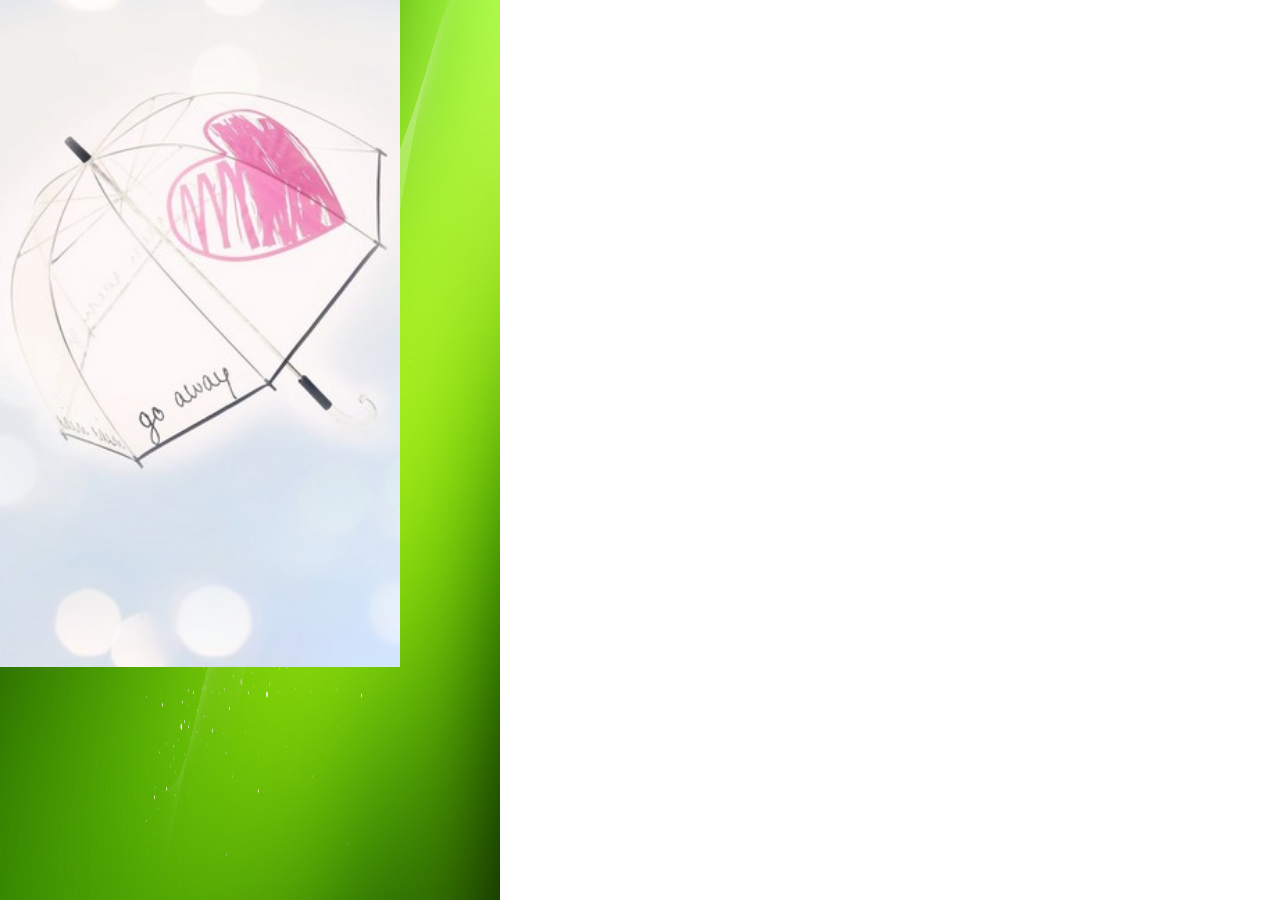
==== commit 9be0d87b: "time" ====
--- a/index.html
+++ b/index.html
@@ -20,20 +20,28 @@
 		<script src='todu.js'></script>
 	</head>
 	<body>
-		<div id='bian'>
-			<div id='wr'>&#xe63c;</div>
-			<div id='clear'><a class='clearall'>全部清除</a></div>
+		<!-- 首页 -->
+		<a href="" id='zhu'>
+			<img src="zhu.jpg" />
+		</a>
+		<div id='back'>
+			<!-- <img src="back1.jpg" id='back'> -->
+			<div id='bian'>
+				<div id='wr'>&#xe63c;</div>
+				<div id='clear'><a class='clearall'>全部清除</a></div>
+			</div>
+			<div class='header'>
+				<input type='text' />
+				<div class='add'></div>
+			</div>
+			<ul class="todulist">
+			</ul>
+			<ul class='foot'>
+				<li data-role='all' class="all active">全部</li>
+				<li data-role='com' class="cheng">已完成</li>
+				<li data-role='re' class="bai">未完成</li>
+			</ul>
 		</div>
-		<div class='header'>
-			<input type='text' />
-			<div class='add'></div>
-		</div>
-		<ul class="todulist">
-		</ul>
-		<ul class='foot'>
-			<li data-role='all' class="all active">全部</li>
-			<li data-role='com' class="cheng">已完成</li>
-			<li data-role='re' class="bai">未完成</li>
-		</ul>
+		
 	</body>
 </html>
--- a/todu.css
+++ b/todu.css
@@ -2,56 +2,82 @@
 * {
   padding: 0;
   margin: 0;
-  list-style: 0; }
+  list-style: 0;
+}
 
 html {
-  font-size: 100px; }
+  font-size: 100px;
+}
 
 body {
+  height: 100%;
   font-size: 14px;
   background: url(back1.jpg);
   background-size: 5rem 10rem;
-  background-repeat: no-repeat; }
+  background-repeat: no-repeat;
+  overflow: hidden;
+}
 
 @media screen and (min-width: 320px) {
   html {
-    font-size: 32000px*px/320px, 360px, 375px, 412px, 414px; }
+    font-size: 32000px*px/320px, 360px, 375px, 412px, 414px;
+    height: 667px;
+  }
+  /*首页*/
+  #zhu {
+    display: block;
+    width: 100%;
+    height: 100%;
+    overflow: hidden;
+  }
+  #zhu img {
+    width: 4rem;
+  }
+  #back {
+    width: 100%;
+    overflow: hidden;
+    display: none;
+  }
   /*变*/
   #bian {
-    width: 320px;
+    width: 100%;
     height: 0.4rem;
     position: fixed;
     top: 0;
     left: 0;
     z-index: 66;
-    background: #333; }
-    #bian #wr {
-      width: 0.3rem;
-      height: 0.3rem;
-      font-family: "iconfont";
-      font-size: 0.2rem;
-      text-align: center;
-      line-height: 0.3rem;
-      color: #fff;
-      position: absolute;
-      top: 0;
-      left: 0;
-      right: 0;
-      bottom: 0;
-      margin: auto; }
-    #bian #clear {
-      position: absolute;
-      right: 0.1rem;
-      top: 0.1rem; }
-      #bian #clear a {
-        color: #2369B6;
-        border: 1px solid #666;
-        border-radius: 20px;
-        display: inline-block;
-        height: 0.2rem;
-        width: 80px;
-        text-align: center;
-        line-height: 0.2rem; }
+    background: #333;
+  }
+  #bian #wr {
+    width: 0.3rem;
+    height: 0.3rem;
+    font-family: "iconfont";
+    font-size: 0.2rem;
+    text-align: center;
+    line-height: 0.3rem;
+    color: #fff;
+    position: absolute;
+    top: 0;
+    left: 0;
+    right: 0;
+    bottom: 0;
+    margin: auto;
+  }
+  #bian #clear {
+    position: absolute;
+    right: 0.1rem;
+    top: 0.1rem;
+  }
+  #bian #clear a {
+    color: #2369B6;
+    border: 1px solid #666;
+    border-radius: 20px;
+    display: inline-block;
+    height: 0.2rem;
+    width: 80px;
+    text-align: center;
+    line-height: 0.2rem;
+  }
   /*头部*/
   .header {
     width: 320px;
@@ -60,76 +86,94 @@
     top: 0.4rem;
     left: 0;
     z-index: 44;
-    box-sizing: border-box; }
-    .header input {
-      width: 100%;
-      height: 0.6rem;
-      outline: none;
-      border: 0;
-      border-radius: 0.6rem; }
-    .header .add {
-      position: absolute;
-      width: 0.3rem;
-      height: 0.3rem;
-      box-sizing: border-box;
-      border-radius: 50%;
-      background: #C44F00;
-      top: 0.25rem;
-      right: 0.2rem; }
+    box-sizing: border-box;
+  }
+  .header input {
+    width: 100%;
+    height: 0.6rem;
+    outline: none;
+    border: 0;
+    border-radius: 0.6rem;
+  }
+  .header .add {
+    position: absolute;
+    width: 0.3rem;
+    height: 0.3rem;
+    box-sizing: border-box;
+    border-radius: 50%;
+    background: #C44F00;
+    top: 0.25rem;
+    right: 0.2rem;
+  }
   /*内容*/
   .todulist {
     width: 320px;
     margin-top: 1.1rem;
     padding: 0.1rem;
-    box-sizing: border-box; }
-    .todulist li {
-      height: 0.6rem;
-      width: 100%;
-      border-radius: 0.1rem;
-      padding-left: 0.3rem;
-      margin-bottom: 0.1rem;
-      background: #BCF56C;
-      box-sizing: border-box;
-      position: relative; }
-      .todulist li .time {
-        height: 0.3rem;
-        line-height: 0.3rem;
-        color: #9B1CEB; }
-      .todulist li .content {
-        height: 0.3rem;
-        line-height: 0.3rem;
-        color: #666; }
-      .todulist li .delet {
-        position: absolute;
-        width: 0.3rem;
-        height: 0.3rem;
-        box-sizing: border-box;
-        border-radius: 50%;
-        background: #C44F00;
-        top: 0.2rem;
-        right: 0.2rem;
-        line-height: 0.3rem;
-        text-align: center;
-        color: #fff;
-        display: none; }
-      .todulist li .do {
-        animation: do 0.8s ease 0s 1 forwards; }
-    .todulist .done .content {
-      color: #E8E8E8; }
-    .todulist .done .delet {
-      display: block; }
-    .todulist .piao {
-      animation: yi 0.8s ease 0s 1 forwards; }
+    box-sizing: border-box;
+  }
+  .todulist li {
+    height: 0.6rem;
+    width: 100%;
+    border-radius: 0.1rem;
+    padding-left: 0.3rem;
+    margin-bottom: 0.1rem;
+    background: #BCF56C;
+    box-sizing: border-box;
+    position: relative;
+  }
+  .todulist li .time {
+    height: 0.3rem;
+    line-height: 0.3rem;
+    color: #9B1CEB;
+  }
+  .todulist li .content {
+    height: 0.3rem;
+    line-height: 0.3rem;
+    color: #666;
+  }
+  .todulist li .delet {
+    position: absolute;
+    width: 0.3rem;
+    height: 0.3rem;
+    box-sizing: border-box;
+    border-radius: 50%;
+    background: #C44F00;
+    top: 0.2rem;
+    right: 0.2rem;
+    line-height: 0.3rem;
+    text-align: center;
+    color: #fff;
+    display: none;
+  }
+  .todulist li .do {
+    animation: do 0.8s ease 0s 1 forwards;
+  }
+  .todulist .done .content {
+    color: #E8E8E8;
+  }
+  .todulist .done .delet {
+    display: block;
+  }
+  .todulist .piao {
+    animation: yi 0.8s ease 0s 1 forwards;
+  }
   @keyframes yi {
     0% {
-      transform: translateX(0); }
+      transform: translateX(0);
+    }
     100% {
-      transform: translateX(150%); } }
+      transform: translateX(150%);
+    }
+  }
   @keyframes do {
     0% {
-      transform: translateX(-150%); }
+      transform: translateX(-150%);
+    }
     100% {
-      transform: translateX(0); } }
+      transform: translateX(0);
+    }
+  }
   /*foot*/
   .foot {
     width: 100%;
@@ -137,61 +181,87 @@
     position: fixed;
     bottom: 0;
     left: 0;
-    z-index: 66; }
-    .foot li {
-      width: 33.33333%;
-      box-sizing: border-box;
-      height: 0.4rem;
-      background: #fff;
-      list-style: none;
-      text-align: center;
-      line-height: 0.4rem;
-      float: left; }
-    .foot .active {
-      color: #CB2D01; }
-    .foot .cheng {
-      border-left: 1px solid #BCBCB9;
-      border-right: 1px solid #BCBCB9; } }
+    z-index: 66;
+  }
+  .foot li {
+    width: 33.33333%;
+    box-sizing: border-box;
+    height: 0.4rem;
+    background: #fff;
+    list-style: none;
+    text-align: center;
+    line-height: 0.4rem;
+    float: left;
+  }
+  .foot .active {
+    color: #CB2D01;
+  }
+  .foot .cheng {
+    border-left: 1px solid #BCBCB9;
+    border-right: 1px solid #BCBCB9;
+  }
+}
 
 @media screen and (min-width: 360px) {
   html {
-    font-size: 36000px*px/320px, 360px, 375px, 412px, 414px; }
+    font-size: 36000px*px/320px, 360px, 375px, 412px, 414px;
+    height: 667px;
+  }
+  /*首页*/
+  #zhu {
+    display: block;
+    width: 100%;
+    height: 100%;
+    overflow: hidden;
+  }
+  #zhu img {
+    width: 4rem;
+  }
+  #back {
+    width: 100%;
+    overflow: hidden;
+    display: none;
+  }
   /*变*/
   #bian {
-    width: 360px;
+    width: 100%;
     height: 0.4rem;
     position: fixed;
     top: 0;
     left: 0;
     z-index: 66;
-    background: #333; }
-    #bian #wr {
-      width: 0.3rem;
-      height: 0.3rem;
-      font-family: "iconfont";
-      font-size: 0.2rem;
-      text-align: center;
-      line-height: 0.3rem;
-      color: #fff;
-      position: absolute;
-      top: 0;
-      left: 0;
-      right: 0;
-      bottom: 0;
-      margin: auto; }
-    #bian #clear {
-      position: absolute;
-      right: 0.1rem;
-      top: 0.1rem; }
-      #bian #clear a {
-        color: #2369B6;
-        border: 1px solid #666;
-        border-radius: 20px;
-        display: inline-block;
-        height: 0.2rem;
-        width: 80px;
-        text-align: center;
-        line-height: 0.2rem; }
+    background: #333;
+  }
+  #bian #wr {
+    width: 0.3rem;
+    height: 0.3rem;
+    font-family: "iconfont";
+    font-size: 0.2rem;
+    text-align: center;
+    line-height: 0.3rem;
+    color: #fff;
+    position: absolute;
+    top: 0;
+    left: 0;
+    right: 0;
+    bottom: 0;
+    margin: auto;
+  }
+  #bian #clear {
+    position: absolute;
+    right: 0.1rem;
+    top: 0.1rem;
+  }
+  #bian #clear a {
+    color: #2369B6;
+    border: 1px solid #666;
+    border-radius: 20px;
+    display: inline-block;
+    height: 0.2rem;
+    width: 80px;
+    text-align: center;
+    line-height: 0.2rem;
+  }
   /*头部*/
   .header {
     width: 360px;
@@ -200,76 +270,94 @@
     top: 0.4rem;
     left: 0;
     z-index: 44;
-    box-sizing: border-box; }
-    .header input {
-      width: 100%;
-      height: 0.6rem;
-      outline: none;
-      border: 0;
-      border-radius: 0.6rem; }
-    .header .add {
-      position: absolute;
-      width: 0.3rem;
-      height: 0.3rem;
-      box-sizing: border-box;
-      border-radius: 50%;
-      background: #C44F00;
-      top: 0.25rem;
-      right: 0.2rem; }
+    box-sizing: border-box;
+  }
+  .header input {
+    width: 100%;
+    height: 0.6rem;
+    outline: none;
+    border: 0;
+    border-radius: 0.6rem;
+  }
+  .header .add {
+    position: absolute;
+    width: 0.3rem;
+    height: 0.3rem;
+    box-sizing: border-box;
+    border-radius: 50%;
+    background: #C44F00;
+    top: 0.25rem;
+    right: 0.2rem;
+  }
   /*内容*/
   .todulist {
     width: 360px;
     margin-top: 1.1rem;
     padding: 0.1rem;
-    box-sizing: border-box; }
-    .todulist li {
-      height: 0.6rem;
-      width: 100%;
-      border-radius: 0.1rem;
-      padding-left: 0.3rem;
-      margin-bottom: 0.1rem;
-      background: #BCF56C;
-      box-sizing: border-box;
-      position: relative; }
-      .todulist li .time {
-        height: 0.3rem;
-        line-height: 0.3rem;
-        color: #9B1CEB; }
-      .todulist li .content {
-        height: 0.3rem;
-        line-height: 0.3rem;
-        color: #666; }
-      .todulist li .delet {
-        position: absolute;
-        width: 0.3rem;
-        height: 0.3rem;
-        box-sizing: border-box;
-        border-radius: 50%;
-        background: #C44F00;
-        top: 0.2rem;
-        right: 0.2rem;
-        line-height: 0.3rem;
-        text-align: center;
-        color: #fff;
-        display: none; }
-      .todulist li .do {
-        animation: do 0.8s ease 0s 1 forwards; }
-    .todulist .done .content {
-      color: #E8E8E8; }
-    .todulist .done .delet {
-      display: block; }
-    .todulist .piao {
-      animation: yi 0.8s ease 0s 1 forwards; }
+    box-sizing: border-box;
+  }
+  .todulist li {
+    height: 0.6rem;
+    width: 100%;
+    border-radius: 0.1rem;
+    padding-left: 0.3rem;
+    margin-bottom: 0.1rem;
+    background: #BCF56C;
+    box-sizing: border-box;
+    position: relative;
+  }
+  .todulist li .time {
+    height: 0.3rem;
+    line-height: 0.3rem;
+    color: #9B1CEB;
+  }
+  .todulist li .content {
+    height: 0.3rem;
+    line-height: 0.3rem;
+    color: #666;
+  }
+  .todulist li .delet {
+    position: absolute;
+    width: 0.3rem;
+    height: 0.3rem;
+    box-sizing: border-box;
+    border-radius: 50%;
+    background: #C44F00;
+    top: 0.2rem;
+    right: 0.2rem;
+    line-height: 0.3rem;
+    text-align: center;
+    color: #fff;
+    display: none;
+  }
+  .todulist li .do {
+    animation: do 0.8s ease 0s 1 forwards;
+  }
+  .todulist .done .content {
+    color: #E8E8E8;
+  }
+  .todulist .done .delet {
+    display: block;
+  }
+  .todulist .piao {
+    animation: yi 0.8s ease 0s 1 forwards;
+  }
   @keyframes yi {
     0% {
-      transform: translateX(0); }
+      transform: translateX(0);
+    }
     100% {
-      transform: translateX(150%); } }
+      transform: translateX(150%);
+    }
+  }
   @keyframes do {
     0% {
-      transform: translateX(-150%); }
+      transform: translateX(-150%);
+    }
     100% {
-      transform: translateX(0); } }
+      transform: translateX(0);
+    }
+  }
   /*foot*/
   .foot {
     width: 100%;
@@ -277,61 +365,87 @@
     position: fixed;
     bottom: 0;
     left: 0;
-    z-index: 66; }
-    .foot li {
-      width: 33.33333%;
-      box-sizing: border-box;
-      height: 0.4rem;
-      background: #fff;
-      list-style: none;
-      text-align: center;
-      line-height: 0.4rem;
-      float: left; }
-    .foot .active {
-      color: #CB2D01; }
-    .foot .cheng {
-      border-left: 1px solid #BCBCB9;
-      border-right: 1px solid #BCBCB9; } }
+    z-index: 66;
+  }
+  .foot li {
+    width: 33.33333%;
+    box-sizing: border-box;
+    height: 0.4rem;
+    background: #fff;
+    list-style: none;
+    text-align: center;
+    line-height: 0.4rem;
+    float: left;
+  }
+  .foot .active {
+    color: #CB2D01;
+  }
+  .foot .cheng {
+    border-left: 1px solid #BCBCB9;
+    border-right: 1px solid #BCBCB9;
+  }
+}
 
 @media screen and (min-width: 375px) {
   html {
-    font-size: 37500px*px/320px, 360px, 375px, 412px, 414px; }
+    font-size: 37500px*px/320px, 360px, 375px, 412px, 414px;
+    height: 667px;
+  }
+  /*首页*/
+  #zhu {
+    display: block;
+    width: 100%;
+    height: 100%;
+    overflow: hidden;
+  }
+  #zhu img {
+    width: 4rem;
+  }
+  #back {
+    width: 100%;
+    overflow: hidden;
+    display: none;
+  }
   /*变*/
   #bian {
-    width: 375px;
+    width: 100%;
     height: 0.4rem;
     position: fixed;
     top: 0;
     left: 0;
     z-index: 66;
-    background: #333; }
-    #bian #wr {
-      width: 0.3rem;
-      height: 0.3rem;
-      font-family: "iconfont";
-      font-size: 0.2rem;
-      text-align: center;
-      line-height: 0.3rem;
-      color: #fff;
-      position: absolute;
-      top: 0;
-      left: 0;
-      right: 0;
-      bottom: 0;
-      margin: auto; }
-    #bian #clear {
-      position: absolute;
-      right: 0.1rem;
-      top: 0.1rem; }
-      #bian #clear a {
-        color: #2369B6;
-        border: 1px solid #666;
-        border-radius: 20px;
-        display: inline-block;
-        height: 0.2rem;
-        width: 80px;
-        text-align: center;
-        line-height: 0.2rem; }
+    background: #333;
+  }
+  #bian #wr {
+    width: 0.3rem;
+    height: 0.3rem;
+    font-family: "iconfont";
+    font-size: 0.2rem;
+    text-align: center;
+    line-height: 0.3rem;
+    color: #fff;
+    position: absolute;
+    top: 0;
+    left: 0;
+    right: 0;
+    bottom: 0;
+    margin: auto;
+  }
+  #bian #clear {
+    position: absolute;
+    right: 0.1rem;
+    top: 0.1rem;
+  }
+  #bian #clear a {
+    color: #2369B6;
+    border: 1px solid #666;
+    border-radius: 20px;
+    display: inline-block;
+    height: 0.2rem;
+    width: 80px;
+    text-align: center;
+    line-height: 0.2rem;
+  }
   /*头部*/
   .header {
     width: 375px;
@@ -340,76 +454,94 @@
     top: 0.4rem;
     left: 0;
     z-index: 44;
-    box-sizing: border-box; }
-    .header input {
-      width: 100%;
-      height: 0.6rem;
-      outline: none;
-      border: 0;
-      border-radius: 0.6rem; }
-    .header .add {
-      position: absolute;
-      width: 0.3rem;
-      height: 0.3rem;
-      box-sizing: border-box;
-      border-radius: 50%;
-      background: #C44F00;
-      top: 0.25rem;
-      right: 0.2rem; }
+    box-sizing: border-box;
+  }
+  .header input {
+    width: 100%;
+    height: 0.6rem;
+    outline: none;
+    border: 0;
+    border-radius: 0.6rem;
+  }
+  .header .add {
+    position: absolute;
+    width: 0.3rem;
+    height: 0.3rem;
+    box-sizing: border-box;
+    border-radius: 50%;
+    background: #C44F00;
+    top: 0.25rem;
+    right: 0.2rem;
+  }
   /*内容*/
   .todulist {
     width: 375px;
     margin-top: 1.1rem;
     padding: 0.1rem;
-    box-sizing: border-box; }
-    .todulist li {
-      height: 0.6rem;
-      width: 100%;
-      border-radius: 0.1rem;
-      padding-left: 0.3rem;
-      margin-bottom: 0.1rem;
-      background: #BCF56C;
-      box-sizing: border-box;
-      position: relative; }
-      .todulist li .time {
-        height: 0.3rem;
-        line-height: 0.3rem;
-        color: #9B1CEB; }
-      .todulist li .content {
-        height: 0.3rem;
-        line-height: 0.3rem;
-        color: #666; }
-      .todulist li .delet {
-        position: absolute;
-        width: 0.3rem;
-        height: 0.3rem;
-        box-sizing: border-box;
-        border-radius: 50%;
-        background: #C44F00;
-        top: 0.2rem;
-        right: 0.2rem;
-        line-height: 0.3rem;
-        text-align: center;
-        color: #fff;
-        display: none; }
-      .todulist li .do {
-        animation: do 0.8s ease 0s 1 forwards; }
-    .todulist .done .content {
-      color: #E8E8E8; }
-    .todulist .done .delet {
-      display: block; }
-    .todulist .piao {
-      animation: yi 0.8s ease 0s 1 forwards; }
+    box-sizing: border-box;
+  }
+  .todulist li {
+    height: 0.6rem;
+    width: 100%;
+    border-radius: 0.1rem;
+    padding-left: 0.3rem;
+    margin-bottom: 0.1rem;
+    background: #BCF56C;
+    box-sizing: border-box;
+    position: relative;
+  }
+  .todulist li .time {
+    height: 0.3rem;
+    line-height: 0.3rem;
+    color: #9B1CEB;
+  }
+  .todulist li .content {
+    height: 0.3rem;
+    line-height: 0.3rem;
+    color: #666;
+  }
+  .todulist li .delet {
+    position: absolute;
+    width: 0.3rem;
+    height: 0.3rem;
+    box-sizing: border-box;
+    border-radius: 50%;
+    background: #C44F00;
+    top: 0.2rem;
+    right: 0.2rem;
+    line-height: 0.3rem;
+    text-align: center;
+    color: #fff;
+    display: none;
+  }
+  .todulist li .do {
+    animation: do 0.8s ease 0s 1 forwards;
+  }
+  .todulist .done .content {
+    color: #E8E8E8;
+  }
+  .todulist .done .delet {
+    display: block;
+  }
+  .todulist .piao {
+    animation: yi 0.8s ease 0s 1 forwards;
+  }
   @keyframes yi {
     0% {
-      transform: translateX(0); }
+      transform: translateX(0);
+    }
     100% {
-      transform: translateX(150%); } }
+      transform: translateX(150%);
+    }
+  }
   @keyframes do {
     0% {
-      transform: translateX(-150%); }
+      transform: translateX(-150%);
+    }
     100% {
-      transform: translateX(0); } }
+      transform: translateX(0);
+    }
+  }
   /*foot*/
   .foot {
     width: 100%;
@@ -417,61 +549,87 @@
     position: fixed;
     bottom: 0;
     left: 0;
-    z-index: 66; }
-    .foot li {
-      width: 33.33333%;
-      box-sizing: border-box;
-      height: 0.4rem;
-      background: #fff;
-      list-style: none;
-      text-align: center;
-      line-height: 0.4rem;
-      float: left; }
-    .foot .active {
-      color: #CB2D01; }
-    .foot .cheng {
-      border-left: 1px solid #BCBCB9;
-      border-right: 1px solid #BCBCB9; } }
+    z-index: 66;
+  }
+  .foot li {
+    width: 33.33333%;
+    box-sizing: border-box;
+    height: 0.4rem;
+    background: #fff;
+    list-style: none;
+    text-align: center;
+    line-height: 0.4rem;
+    float: left;
+  }
+  .foot .active {
+    color: #CB2D01;
+  }
+  .foot .cheng {
+    border-left: 1px solid #BCBCB9;
+    border-right: 1px solid #BCBCB9;
+  }
+}
 
 @media screen and (min-width: 412px) {
   html {
-    font-size: 41200px*px/320px, 360px, 375px, 412px, 414px; }
+    font-size: 41200px*px/320px, 360px, 375px, 412px, 414px;
+    height: 667px;
+  }
+  /*首页*/
+  #zhu {
+    display: block;
+    width: 100%;
+    height: 100%;
+    overflow: hidden;
+  }
+  #zhu img {
+    width: 4rem;
+  }
+  #back {
+    width: 100%;
+    overflow: hidden;
+    display: none;
+  }
   /*变*/
   #bian {
-    width: 412px;
+    width: 100%;
     height: 0.4rem;
     position: fixed;
     top: 0;
     left: 0;
     z-index: 66;
-    background: #333; }
-    #bian #wr {
-      width: 0.3rem;
-      height: 0.3rem;
-      font-family: "iconfont";
-      font-size: 0.2rem;
-      text-align: center;
-      line-height: 0.3rem;
-      color: #fff;
-      position: absolute;
-      top: 0;
-      left: 0;
-      right: 0;
-      bottom: 0;
-      margin: auto; }
-    #bian #clear {
-      position: absolute;
-      right: 0.1rem;
-      top: 0.1rem; }
-      #bian #clear a {
-        color: #2369B6;
-        border: 1px solid #666;
-        border-radius: 20px;
-        display: inline-block;
-        height: 0.2rem;
-        width: 80px;
-        text-align: center;
-        line-height: 0.2rem; }
+    background: #333;
+  }
+  #bian #wr {
+    width: 0.3rem;
+    height: 0.3rem;
+    font-family: "iconfont";
+    font-size: 0.2rem;
+    text-align: center;
+    line-height: 0.3rem;
+    color: #fff;
+    position: absolute;
+    top: 0;
+    left: 0;
+    right: 0;
+    bottom: 0;
+    margin: auto;
+  }
+  #bian #clear {
+    position: absolute;
+    right: 0.1rem;
+    top: 0.1rem;
+  }
+  #bian #clear a {
+    color: #2369B6;
+    border: 1px solid #666;
+    border-radius: 20px;
+    display: inline-block;
+    height: 0.2rem;
+    width: 80px;
+    text-align: center;
+    line-height: 0.2rem;
+  }
   /*头部*/
   .header {
     width: 412px;
@@ -480,76 +638,94 @@
     top: 0.4rem;
     left: 0;
     z-index: 44;
-    box-sizing: border-box; }
-    .header input {
-      width: 100%;
-      height: 0.6rem;
-      outline: none;
-      border: 0;
-      border-radius: 0.6rem; }
-    .header .add {
-      position: absolute;
-      width: 0.3rem;
-      height: 0.3rem;
-      box-sizing: border-box;
-      border-radius: 50%;
-      background: #C44F00;
-      top: 0.25rem;
-      right: 0.2rem; }
+    box-sizing: border-box;
+  }
+  .header input {
+    width: 100%;
+    height: 0.6rem;
+    outline: none;
+    border: 0;
+    border-radius: 0.6rem;
+  }
+  .header .add {
+    position: absolute;
+    width: 0.3rem;
+    height: 0.3rem;
+    box-sizing: border-box;
+    border-radius: 50%;
+    background: #C44F00;
+    top: 0.25rem;
+    right: 0.2rem;
+  }
   /*内容*/
   .todulist {
     width: 412px;
     margin-top: 1.1rem;
     padding: 0.1rem;
-    box-sizing: border-box; }
-    .todulist li {
-      height: 0.6rem;
-      width: 100%;
-      border-radius: 0.1rem;
-      padding-left: 0.3rem;
-      margin-bottom: 0.1rem;
-      background: #BCF56C;
-      box-sizing: border-box;
-      position: relative; }
-      .todulist li .time {
-        height: 0.3rem;
-        line-height: 0.3rem;
-        color: #9B1CEB; }
-      .todulist li .content {
-        height: 0.3rem;
-        line-height: 0.3rem;
-        color: #666; }
-      .todulist li .delet {
-        position: absolute;
-        width: 0.3rem;
-        height: 0.3rem;
-        box-sizing: border-box;
-        border-radius: 50%;
-        background: #C44F00;
-        top: 0.2rem;
-        right: 0.2rem;
-        line-height: 0.3rem;
-        text-align: center;
-        color: #fff;
-        display: none; }
-      .todulist li .do {
-        animation: do 0.8s ease 0s 1 forwards; }
-    .todulist .done .content {
-      color: #E8E8E8; }
-    .todulist .done .delet {
-      display: block; }
-    .todulist .piao {
-      animation: yi 0.8s ease 0s 1 forwards; }
+    box-sizing: border-box;
+  }
+  .todulist li {
+    height: 0.6rem;
+    width: 100%;
+    border-radius: 0.1rem;
+    padding-left: 0.3rem;
+    margin-bottom: 0.1rem;
+    background: #BCF56C;
+    box-sizing: border-box;
+    position: relative;
+  }
+  .todulist li .time {
+    height: 0.3rem;
+    line-height: 0.3rem;
+    color: #9B1CEB;
+  }
+  .todulist li .content {
+    height: 0.3rem;
+    line-height: 0.3rem;
+    color: #666;
+  }
+  .todulist li .delet {
+    position: absolute;
+    width: 0.3rem;
+    height: 0.3rem;
+    box-sizing: border-box;
+    border-radius: 50%;
+    background: #C44F00;
+    top: 0.2rem;
+    right: 0.2rem;
+    line-height: 0.3rem;
+    text-align: center;
+    color: #fff;
+    display: none;
+  }
+  .todulist li .do {
+    animation: do 0.8s ease 0s 1 forwards;
+  }
+  .todulist .done .content {
+    color: #E8E8E8;
+  }
+  .todulist .done .delet {
+    display: block;
+  }
+  .todulist .piao {
+    animation: yi 0.8s ease 0s 1 forwards;
+  }
   @keyframes yi {
     0% {
-      transform: translateX(0); }
+      transform: translateX(0);
+    }
     100% {
-      transform: translateX(150%); } }
+      transform: translateX(150%);
+    }
+  }
   @keyframes do {
     0% {
-      transform: translateX(-150%); }
+      transform: translateX(-150%);
+    }
     100% {
-      transform: translateX(0); } }
+      transform: translateX(0);
+    }
+  }
   /*foot*/
   .foot {
     width: 100%;
@@ -557,61 +733,87 @@
     position: fixed;
     bottom: 0;
     left: 0;
-    z-index: 66; }
-    .foot li {
-      width: 33.33333%;
-      box-sizing: border-box;
-      height: 0.4rem;
-      background: #fff;
-      list-style: none;
-      text-align: center;
-      line-height: 0.4rem;
-      float: left; }
-    .foot .active {
-      color: #CB2D01; }
-    .foot .cheng {
-      border-left: 1px solid #BCBCB9;
-      border-right: 1px solid #BCBCB9; } }
+    z-index: 66;
+  }
+  .foot li {
+    width: 33.33333%;
+    box-sizing: border-box;
+    height: 0.4rem;
+    background: #fff;
+    list-style: none;
+    text-align: center;
+    line-height: 0.4rem;
+    float: left;
+  }
+  .foot .active {
+    color: #CB2D01;
+  }
+  .foot .cheng {
+    border-left: 1px solid #BCBCB9;
+    border-right: 1px solid #BCBCB9;
+  }
+}
 
 @media screen and (min-width: 414px) {
   html {
-    font-size: 41400px*px/320px, 360px, 375px, 412px, 414px; }
+    font-size: 41400px*px/320px, 360px, 375px, 412px, 414px;
+    height: 667px;
+  }
+  /*首页*/
+  #zhu {
+    display: block;
+    width: 100%;
+    height: 100%;
+    overflow: hidden;
+  }
+  #zhu img {
+    width: 4rem;
+  }
+  #back {
+    width: 100%;
+    overflow: hidden;
+    display: none;
+  }
   /*变*/
   #bian {
-    width: 414px;
+    width: 100%;
     height: 0.4rem;
     position: fixed;
     top: 0;
     left: 0;
     z-index: 66;
-    background: #333; }
-    #bian #wr {
-      width: 0.3rem;
-      height: 0.3rem;
-      font-family: "iconfont";
-      font-size: 0.2rem;
-      text-align: center;
-      line-height: 0.3rem;
-      color: #fff;
-      position: absolute;
-      top: 0;
-      left: 0;
-      right: 0;
-      bottom: 0;
-      margin: auto; }
-    #bian #clear {
-      position: absolute;
-      right: 0.1rem;
-      top: 0.1rem; }
-      #bian #clear a {
-        color: #2369B6;
-        border: 1px solid #666;
-        border-radius: 20px;
-        display: inline-block;
-        height: 0.2rem;
-        width: 80px;
-        text-align: center;
-        line-height: 0.2rem; }
+    background: #333;
+  }
+  #bian #wr {
+    width: 0.3rem;
+    height: 0.3rem;
+    font-family: "iconfont";
+    font-size: 0.2rem;
+    text-align: center;
+    line-height: 0.3rem;
+    color: #fff;
+    position: absolute;
+    top: 0;
+    left: 0;
+    right: 0;
+    bottom: 0;
+    margin: auto;
+  }
+  #bian #clear {
+    position: absolute;
+    right: 0.1rem;
+    top: 0.1rem;
+  }
+  #bian #clear a {
+    color: #2369B6;
+    border: 1px solid #666;
+    border-radius: 20px;
+    display: inline-block;
+    height: 0.2rem;
+    width: 80px;
+    text-align: center;
+    line-height: 0.2rem;
+  }
   /*头部*/
   .header {
     width: 414px;
@@ -620,76 +822,94 @@
     top: 0.4rem;
     left: 0;
     z-index: 44;
-    box-sizing: border-box; }
-    .header input {
-      width: 100%;
-      height: 0.6rem;
-      outline: none;
-      border: 0;
-      border-radius: 0.6rem; }
-    .header .add {
-      position: absolute;
-      width: 0.3rem;
-      height: 0.3rem;
-      box-sizing: border-box;
-      border-radius: 50%;
-      background: #C44F00;
-      top: 0.25rem;
-      right: 0.2rem; }
+    box-sizing: border-box;
+  }
+  .header input {
+    width: 100%;
+    height: 0.6rem;
+    outline: none;
+    border: 0;
+    border-radius: 0.6rem;
+  }
+  .header .add {
+    position: absolute;
+    width: 0.3rem;
+    height: 0.3rem;
+    box-sizing: border-box;
+    border-radius: 50%;
+    background: #C44F00;
+    top: 0.25rem;
+    right: 0.2rem;
+  }
   /*内容*/
   .todulist {
     width: 414px;
     margin-top: 1.1rem;
     padding: 0.1rem;
-    box-sizing: border-box; }
-    .todulist li {
-      height: 0.6rem;
-      width: 100%;
-      border-radius: 0.1rem;
-      padding-left: 0.3rem;
-      margin-bottom: 0.1rem;
-      background: #BCF56C;
-      box-sizing: border-box;
-      position: relative; }
-      .todulist li .time {
-        height: 0.3rem;
-        line-height: 0.3rem;
-        color: #9B1CEB; }
-      .todulist li .content {
-        height: 0.3rem;
-        line-height: 0.3rem;
-        color: #666; }
-      .todulist li .delet {
-        position: absolute;
-        width: 0.3rem;
-        height: 0.3rem;
-        box-sizing: border-box;
-        border-radius: 50%;
-        background: #C44F00;
-        top: 0.2rem;
-        right: 0.2rem;
-        line-height: 0.3rem;
-        text-align: center;
-        color: #fff;
-        display: none; }
-      .todulist li .do {
-        animation: do 0.8s ease 0s 1 forwards; }
-    .todulist .done .content {
-      color: #E8E8E8; }
-    .todulist .done .delet {
-      display: block; }
-    .todulist .piao {
-      animation: yi 0.8s ease 0s 1 forwards; }
+    box-sizing: border-box;
+  }
+  .todulist li {
+    height: 0.6rem;
+    width: 100%;
+    border-radius: 0.1rem;
+    padding-left: 0.3rem;
+    margin-bottom: 0.1rem;
+    background: #BCF56C;
+    box-sizing: border-box;
+    position: relative;
+  }
+  .todulist li .time {
+    height: 0.3rem;
+    line-height: 0.3rem;
+    color: #9B1CEB;
+  }
+  .todulist li .content {
+    height: 0.3rem;
+    line-height: 0.3rem;
+    color: #666;
+  }
+  .todulist li .delet {
+    position: absolute;
+    width: 0.3rem;
+    height: 0.3rem;
+    box-sizing: border-box;
+    border-radius: 50%;
+    background: #C44F00;
+    top: 0.2rem;
+    right: 0.2rem;
+    line-height: 0.3rem;
+    text-align: center;
+    color: #fff;
+    display: none;
+  }
+  .todulist li .do {
+    animation: do 0.8s ease 0s 1 forwards;
+  }
+  .todulist .done .content {
+    color: #E8E8E8;
+  }
+  .todulist .done .delet {
+    display: block;
+  }
+  .todulist .piao {
+    animation: yi 0.8s ease 0s 1 forwards;
+  }
   @keyframes yi {
     0% {
-      transform: translateX(0); }
+      transform: translateX(0);
+    }
     100% {
-      transform: translateX(150%); } }
+      transform: translateX(150%);
+    }
+  }
   @keyframes do {
     0% {
-      transform: translateX(-150%); }
+      transform: translateX(-150%);
+    }
     100% {
-      transform: translateX(0); } }
+      transform: translateX(0);
+    }
+  }
   /*foot*/
   .foot {
     width: 100%;
@@ -697,18 +917,23 @@
     position: fixed;
     bottom: 0;
     left: 0;
-    z-index: 66; }
-    .foot li {
-      width: 33.33333%;
-      box-sizing: border-box;
-      height: 0.4rem;
-      background: #fff;
-      list-style: none;
-      text-align: center;
-      line-height: 0.4rem;
-      float: left; }
-    .foot .active {
-      color: #CB2D01; }
-    .foot .cheng {
-      border-left: 1px solid #BCBCB9;
-      border-right: 1px solid #BCBCB9; } }
+    z-index: 66;
+  }
+  .foot li {
+    width: 33.33333%;
+    box-sizing: border-box;
+    height: 0.4rem;
+    background: #fff;
+    list-style: none;
+    text-align: center;
+    line-height: 0.4rem;
+    float: left;
+  }
+  .foot .active {
+    color: #CB2D01;
+  }
+  .foot .cheng {
+    border-left: 1px solid #BCBCB9;
+    border-right: 1px solid #BCBCB9;
+  }
+}
